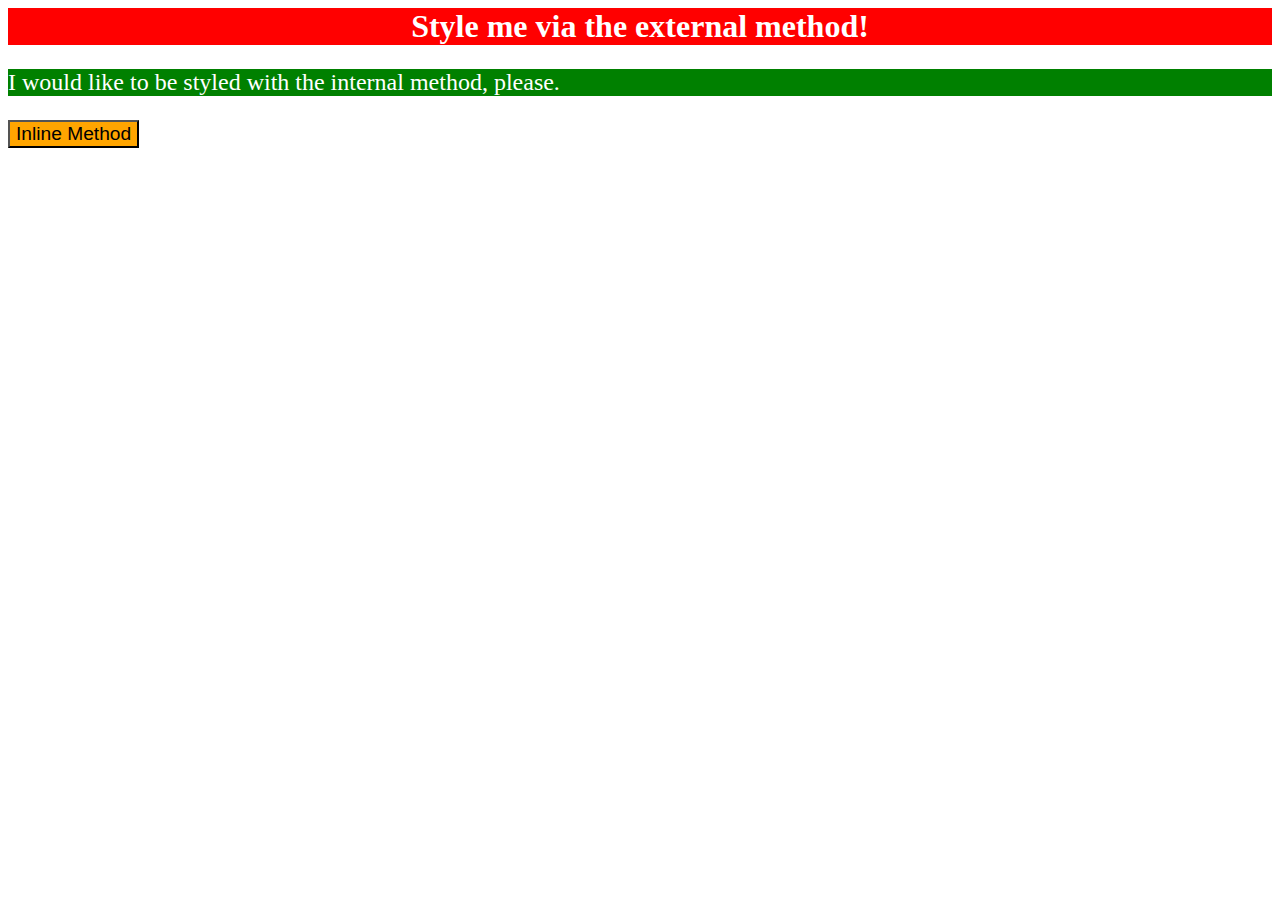
==== foundations/01-css-methods/index.html @ dd421b38 "Solution: 01-css-methods" ====
<!DOCTYPE html>
<html lang="en">
  <head>
    <meta charset="UTF-8">
    <meta http-equiv="X-UA-Compatible" content="IE=edge">
    <meta name="viewport" content="width=device-width, initial-scale=1.0">
    <title>Methods for Adding CSS</title>
    <link rel="stylesheet" href="styles.css" />
    <style>
      p {
        background-color: #008000;
        font-size: 1.5em;
        color: white;
      }
    </style>
  </head>
  <body>
    <div>Style me via the external method!</div>
    <p>I would like to be styled with the internal method, please.</p>
    <button style="background-color: #ffa500; font-size: 1.2em;">Inline Method</button>
  </body>
</html>
---- foundations/01-css-methods/styles.css ----
div {
    background-color: #ff0000;
    font-size: 2em;
    font-weight: bold;
    text-align: center;
    color: white;
}
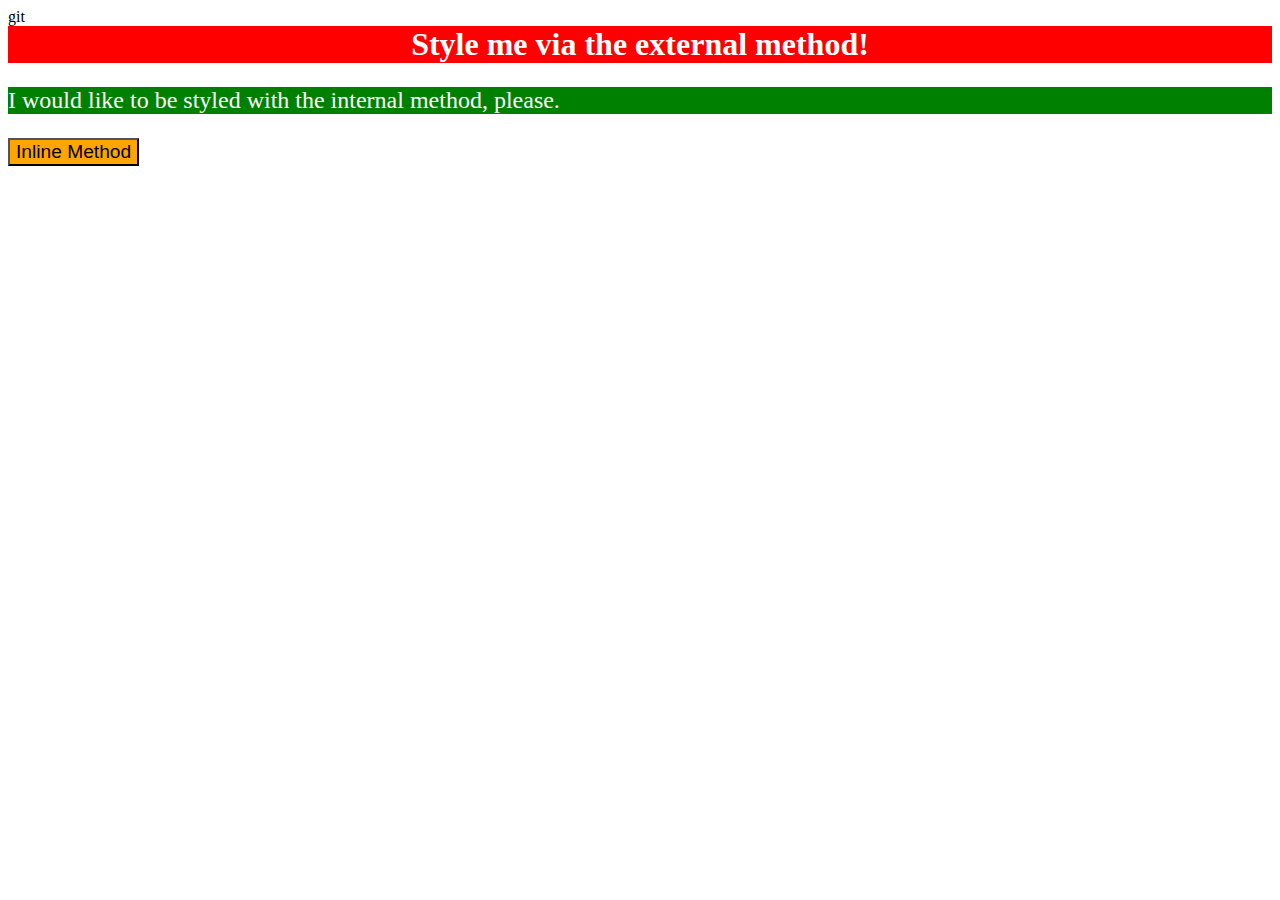
==== commit 181620ce: "Solution: 01-css-methods" ====
--- a/foundations/01-css-methods/index.html
+++ b/foundations/01-css-methods/index.html
@@ -1,4 +1,4 @@
-<!DOCTYPE html>
+git <!DOCTYPE html>
 <html lang="en">
   <head>
     <meta charset="UTF-8">
@@ -19,4 +19,4 @@
     <p>I would like to be styled with the internal method, please.</p>
     <button style="background-color: #ffa500; font-size: 1.2em;">Inline Method</button>
   </body>
-</html>+</html>
--- a/foundations/01-css-methods/styles.css
+++ b/foundations/01-css-methods/styles.css
@@ -1,7 +1,7 @@
-div {
-    background-color: #ff0000;
-    font-size: 2em;
-    font-weight: bold;
-    text-align: center;
-    color: white;
-}
+div {
+    background-color: #ff0000;
+    font-size: 2em;
+    font-weight: bold;
+    text-align: center;
+    color: white;
+}
